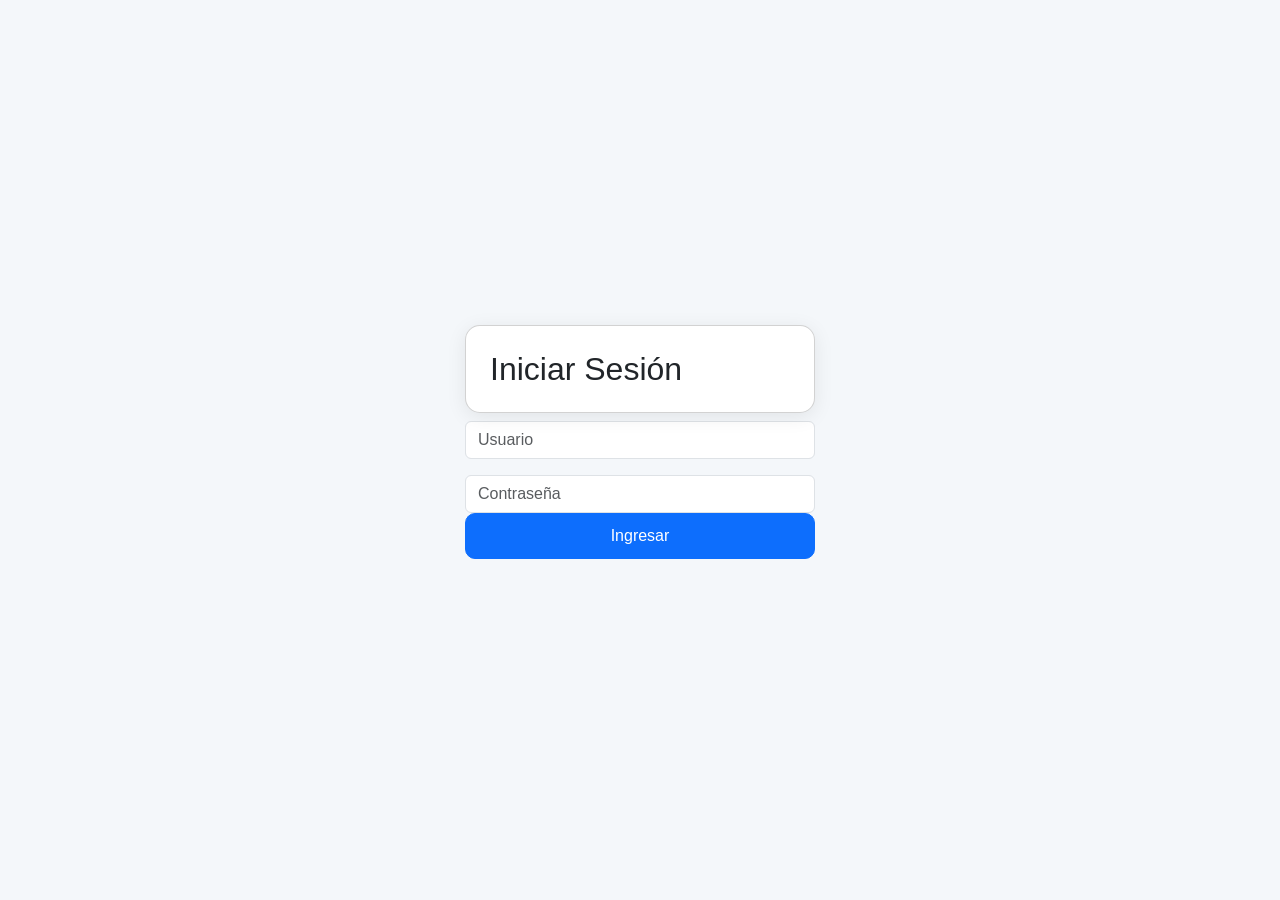
==== login.html @ e538f293 "Primer commit - Proyecto Alke Wallet completo" ====
<!DOCTYPE html>
<html>
<head>
    <meta charset="UTF-8">
    <title>Login - Alke Wallet</title>
    <link href="https://cdn.jsdelivr.net/npm/bootstrap@5.3.2/dist/css/bootstrap.min.css" rel="stylesheet">
    <link rel="stylesheet" href="assets/css/styles.css">
</head>
<body class="d-flex align-items-center justify-content-center center-box">
<div>
    <h2 class="card p-4 wallet-card" style="width: 350px">Iniciar Sesión</h2>
    <form id="loginForm">
        <div class="mb-3">
            <input type="text" id="username" class="form-control" placeholder="Usuario" required>
        </div>
        <div>
            <input type="password" id="password" class="form-control" placeholder="Contraseña" required>
        </div>
        
        <button type="submit" class="btn btn-primary w-100 btn-custom">Ingresar</button>
    </form>

    <p id="error" class="text-danger text-center mt-2"></p>
</div>


<script src="assets/js/auth.js"></script>
<script src="https://cdn.jsdelivr.net/npm/bootstrap@5.3.2/dist/js/bootstrap.bundle.min.js"></script>
</body>
</html>
---- assets/css/styles.css ----
body {
    background-color: #f4f7fa;
    font-family: 'Segoe UI', sans-serif;
}

.navbar-brand {
    font-weight: bold;
}

.wallet-card {
    border-radius: 15px;
    box-shadow: 0 4px 20px rgba(0,0,0,0.08);
}

.balance-amount {
    font-size: 2rem;
    font-weight: bold;
    color: #198754;
}

.btn-custom {
    border-radius: 10px;
    padding: 10px 20px;
}

.center-box {
    min-height: 100vh;
}
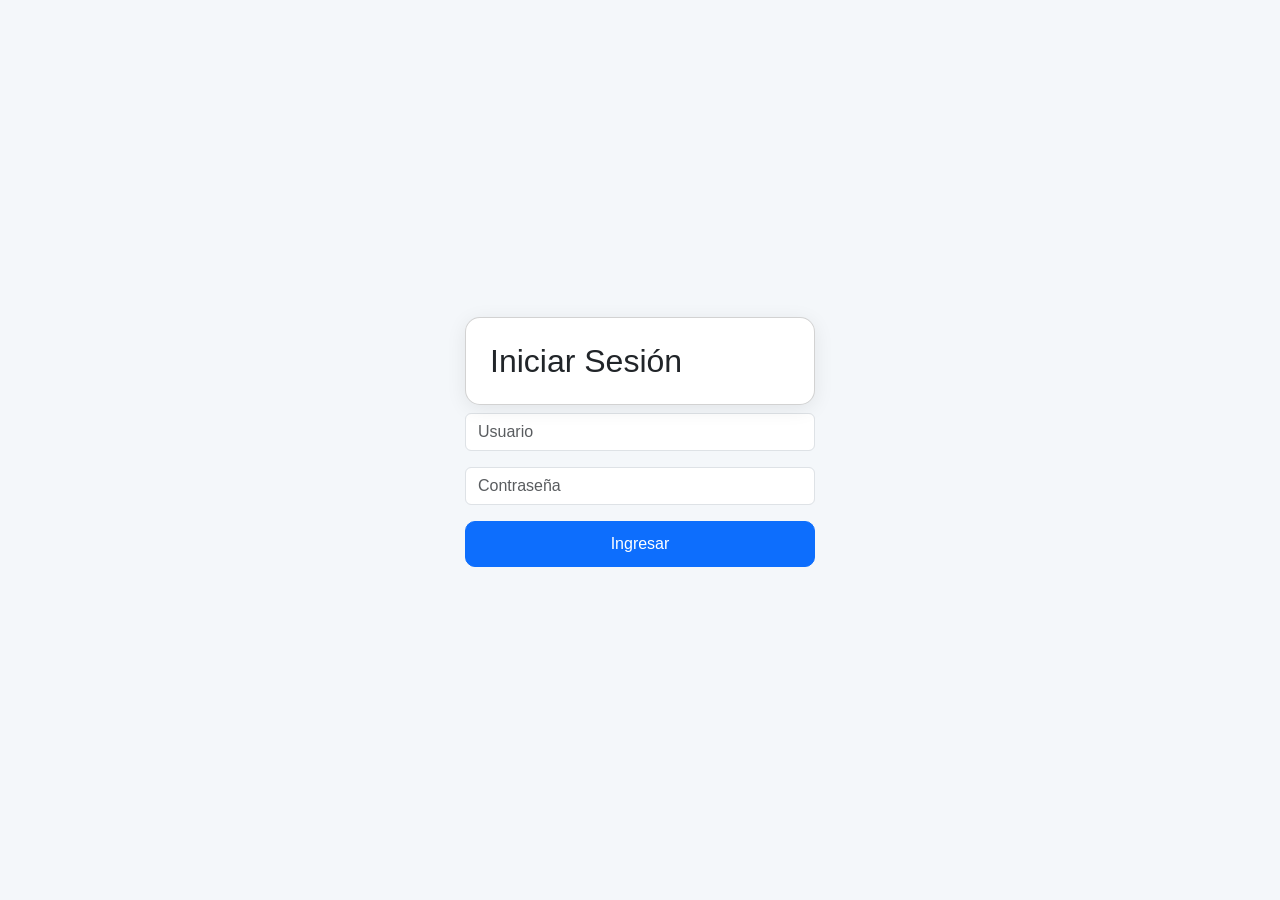
==== commit 1cc48af9: "Proyecto actualizado con mejoras y nuevas funciones" ====
--- a/login.html
+++ b/login.html
@@ -13,7 +13,7 @@
         <div class="mb-3">
             <input type="text" id="username" class="form-control" placeholder="Usuario" required>
         </div>
-        <div>
+        <div class="mb-3">
             <input type="password" id="password" class="form-control" placeholder="Contraseña" required>
         </div>
         
--- a/assets/css/styles.css
+++ b/assets/css/styles.css
@@ -25,4 +25,24 @@
 
 .center-box {
     min-height: 100vh;
+}
+
+.fade-in {
+    animation: fadeIn 0.8s ease-in-out;
+}
+
+@keyframes fadeIn {
+    from {
+        opacity: 0;
+        transform: translateY(15px);
+    }
+    to {
+        opacity: 1;
+        transform: translateY(0);
+    }
+}
+
+.btn-custom:hover {
+    transform: scale(1.05);
+    transition: 0.2s;
 }
